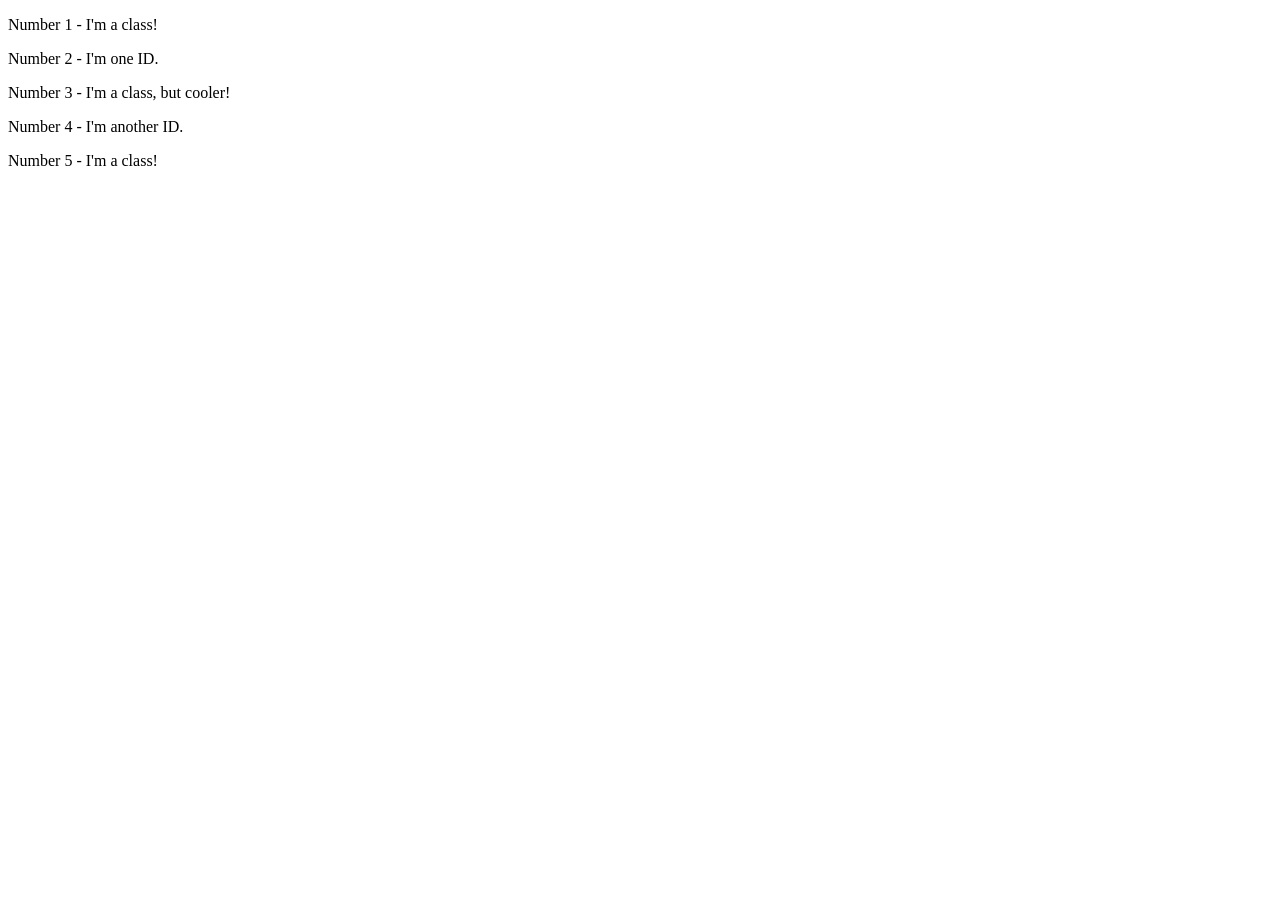
==== foundations/02-class-id-selectors/index.html @ b12761d5 "Create class for all elements on odd lines" ====
<!DOCTYPE html>
<html lang="en">
  <head>
    <meta charset="UTF-8">
    <meta http-equiv="X-UA-Compatible" content="IE=edge">
    <meta name="viewport" content="width=device-width, initial-scale=1.0">
    <title>Class and ID Selectors</title>
    <link rel="stylesheet" href="style.css">
  </head>
  <body>
    <p class="odd">Number 1 - I'm a class!</p>
    <div>Number 2 - I'm one ID.</div>
    <p class="odd">Number 3 - I'm a class, but cooler!</p>
    <div>Number 4 - I'm another ID.</div>
    <p class="odd">Number 5 - I'm a class!</p>
  </body>
</html>
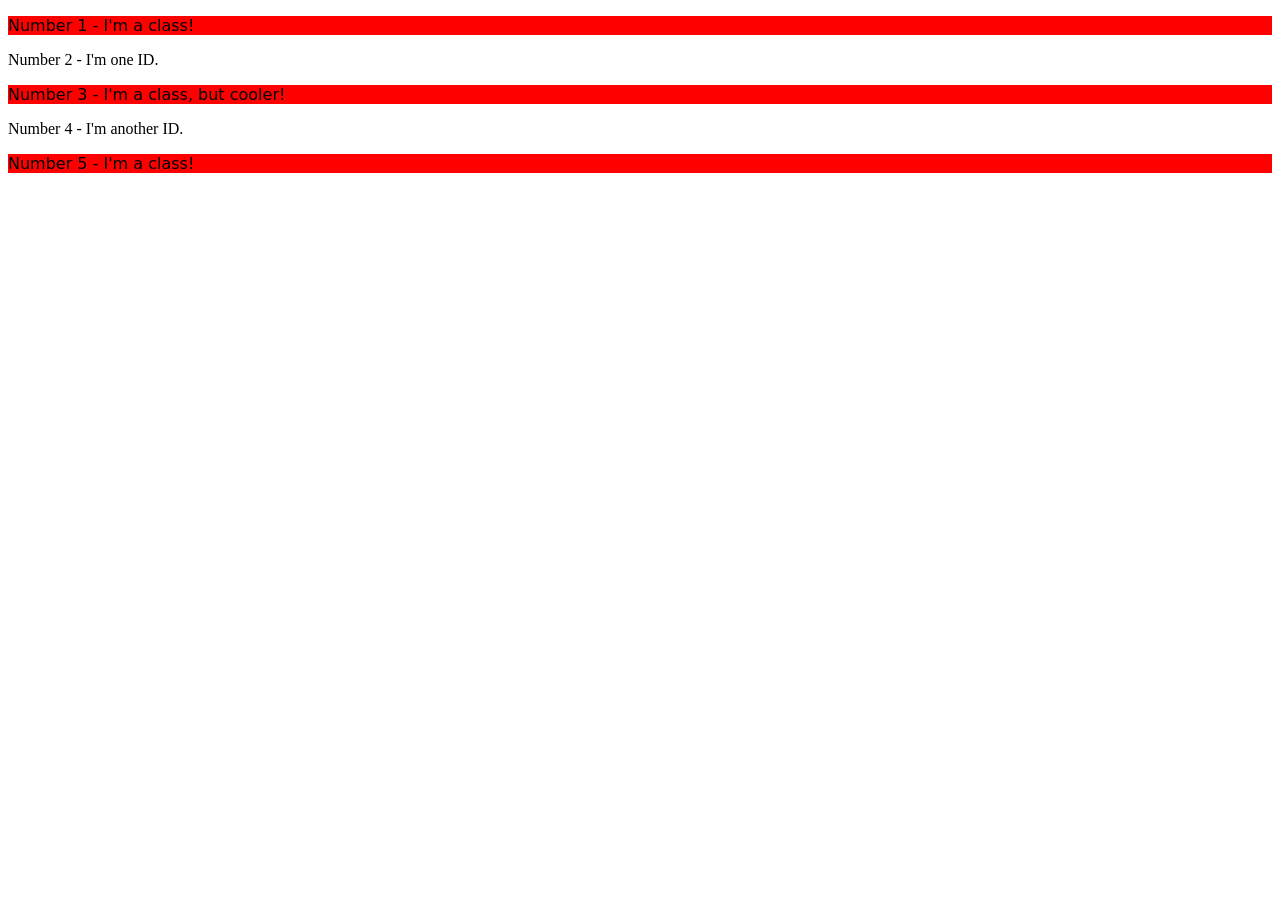
==== commit 3714433e: "Add styling for .odd class Create ID for second element" ====
--- a/foundations/02-class-id-selectors/index.html
+++ b/foundations/02-class-id-selectors/index.html
@@ -9,7 +9,7 @@
   </head>
   <body>
     <p class="odd">Number 1 - I'm a class!</p>
-    <div>Number 2 - I'm one ID.</div>
+    <div id="second">Number 2 - I'm one ID.</div>
     <p class="odd">Number 3 - I'm a class, but cooler!</p>
     <div>Number 4 - I'm another ID.</div>
     <p class="odd">Number 5 - I'm a class!</p>
--- a/foundations/02-class-id-selectors/style.css
+++ b/foundations/02-class-id-selectors/style.css
@@ -0,0 +1,4 @@
+.odd {
+    background-color: #ff0000;
+    font-family:'Verdana', 'DejaVu Sans', sans-serif
+}
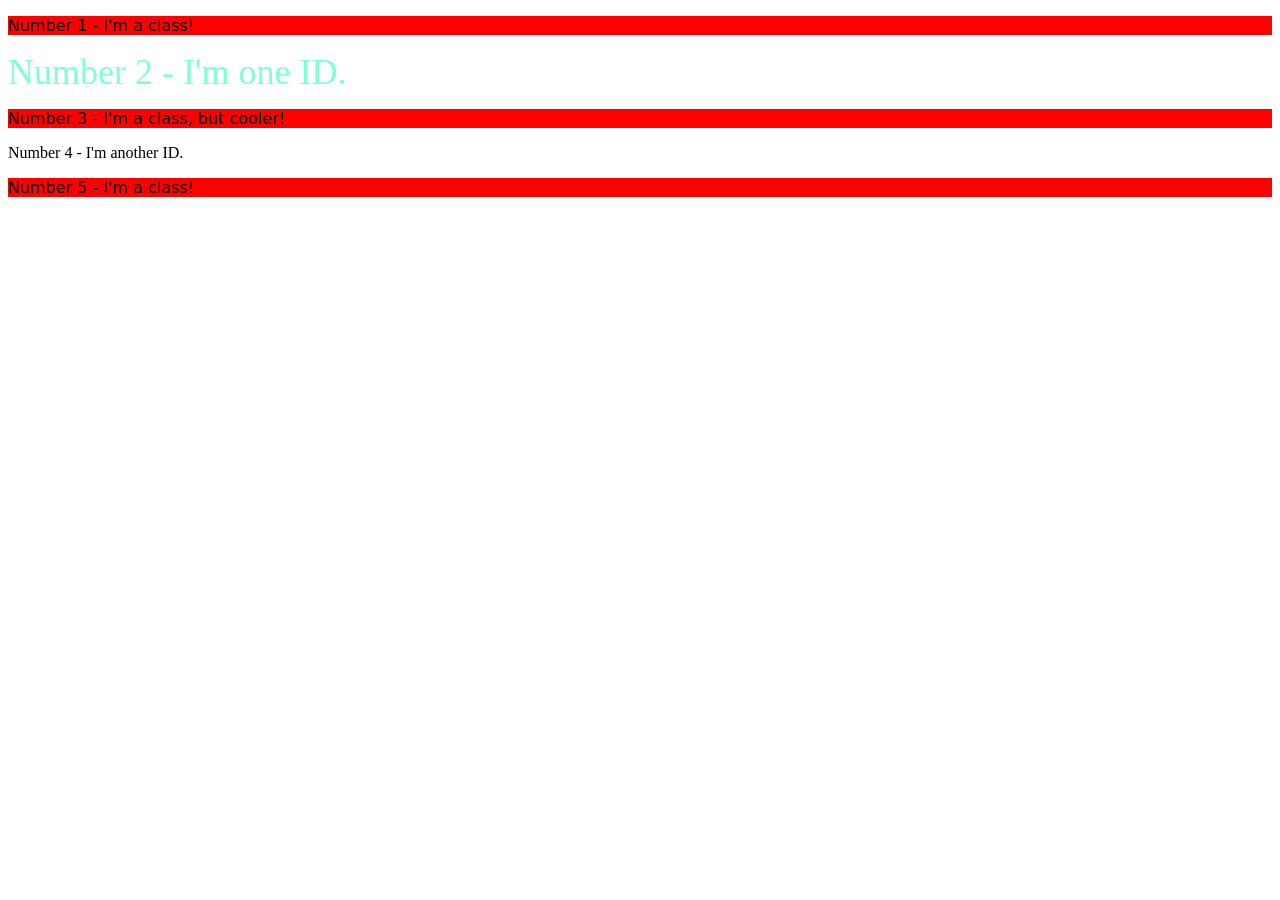
==== commit aff103e0: "Add styles to #second Change font color and size" ====
--- a/foundations/02-class-id-selectors/index.html
+++ b/foundations/02-class-id-selectors/index.html
@@ -10,7 +10,7 @@
   <body>
     <p class="odd">Number 1 - I'm a class!</p>
     <div id="second">Number 2 - I'm one ID.</div>
-    <p class="odd">Number 3 - I'm a class, but cooler!</p>
+    <p class="odd" id="different">Number 3 - I'm a class, but cooler!</p>
     <div>Number 4 - I'm another ID.</div>
     <p class="odd">Number 5 - I'm a class!</p>
   </body>
--- a/foundations/02-class-id-selectors/style.css
+++ b/foundations/02-class-id-selectors/style.css
@@ -1,4 +1,9 @@
 .odd {
     background-color: #ff0000;
     font-family:'Verdana', 'DejaVu Sans', sans-serif
-}+}
+
+#second {
+    color: #7fffd4;
+    font-size: 36px;
+}
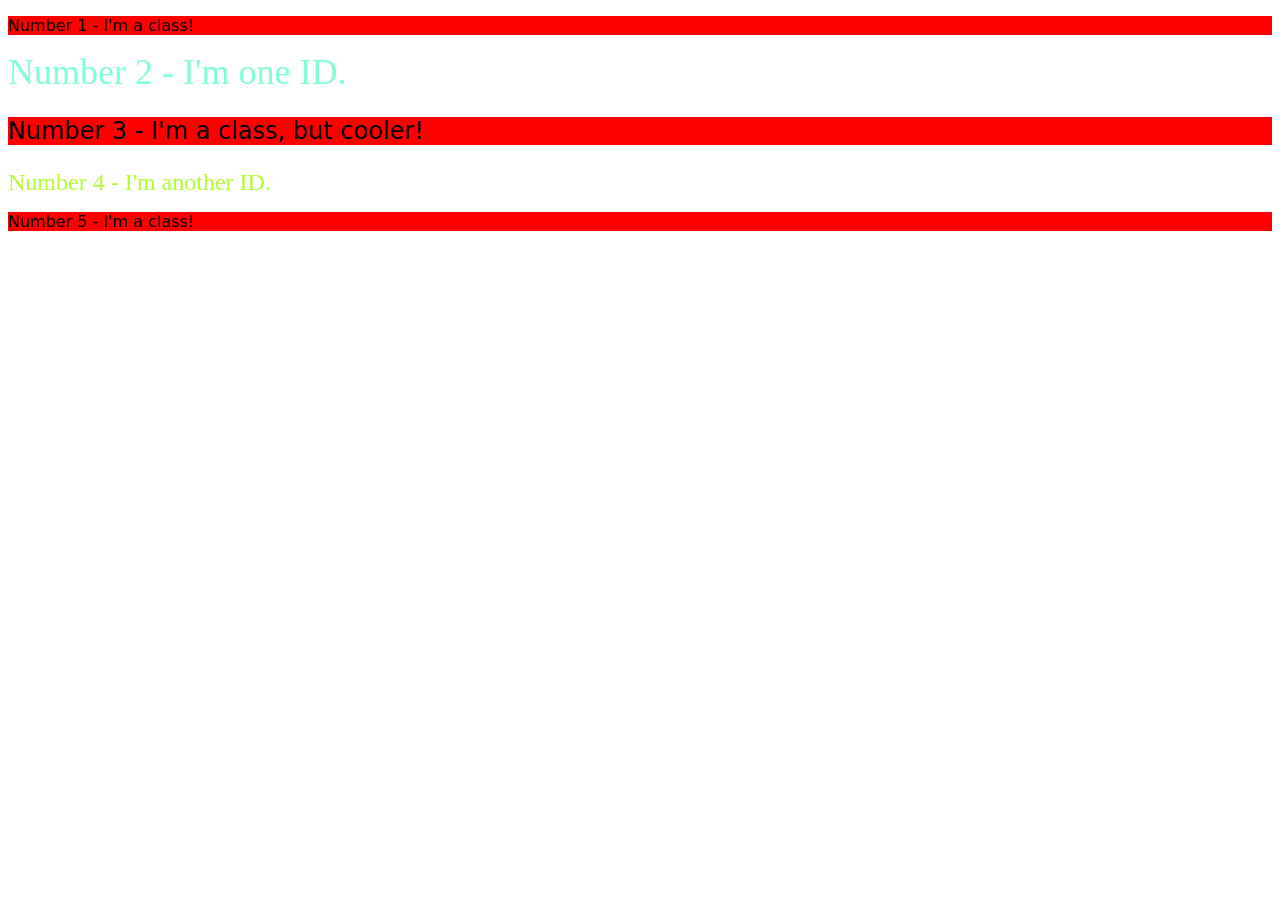
==== commit f77b8300: "Finish adding style to remaining elements Update styling for #four and .font-size" ====
--- a/foundations/02-class-id-selectors/index.html
+++ b/foundations/02-class-id-selectors/index.html
@@ -10,8 +10,8 @@
   <body>
     <p class="odd">Number 1 - I'm a class!</p>
     <div id="second">Number 2 - I'm one ID.</div>
-    <p class="odd" id="different">Number 3 - I'm a class, but cooler!</p>
-    <div>Number 4 - I'm another ID.</div>
+    <p class="odd font-size">Number 3 - I'm a class, but cooler!</p>
+    <div id="four" class="font-size">Number 4 - I'm another ID.</div>
     <p class="odd">Number 5 - I'm a class!</p>
   </body>
 </html>
--- a/foundations/02-class-id-selectors/style.css
+++ b/foundations/02-class-id-selectors/style.css
@@ -7,3 +7,11 @@
     color: #7fffd4;
     font-size: 36px;
 }
+
+.font-size {
+    font-size: 24px;
+}
+
+#four {
+    color: #adff2f;
+}
